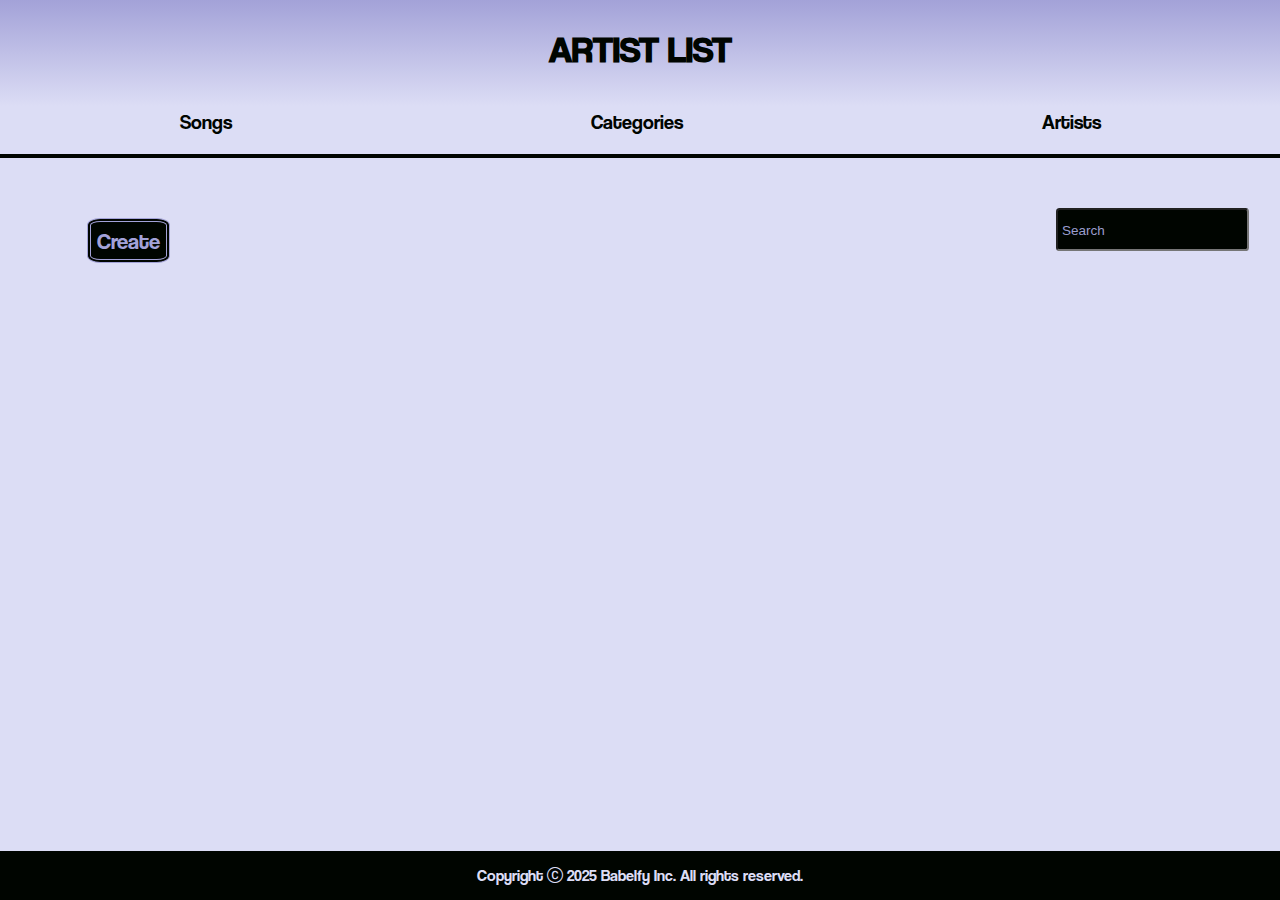
==== front/html/ArtistList.html @ 94ed05c0 "Front" ====
<!DOCTYPE html>
<html lang="en">

<head>
    <meta charset="UTF-8">
    <title>Artist list</title>

    <link rel="stylesheet" href="../style/style.css">

    <link rel="stylesheet" href="https://cdn.jsdelivr.net/npm/bootstrap-icons@1.11.3/font/bootstrap-icons.min.css">

</head>

<body>
    <header>
        <h1 onclick="moveToThumbnail()">Artist List</h1>
        <nav>
            <ul>
                <a href="SongList.html">
                    <li>Songs</li>
                </a>
                <a href="CategoryList.html">
                    <li>Categories</li>
                </a>
                <a href="ArtistList.html">
                    <li>Artists</li>
                </a>
            </ul>
        </nav>

    </header>
    <main class="list Artist" id="main">

        <div id="PopUp" class="PopUp">
            <h1 id="TitlePopUp">SUCCESS</h1>
            <p id="textPopUp">lorem dhsauighas dsaghjkh sdaujfgh</p>
            <button onclick="hidePopUp()">OK</button>
        </div>

        <div id="PopUpDelete" class="PopUpDelete">
            <h1 id="TitlePopUp">DELETE</h1>
            <p id="textPopUp">Are you sure you want to delete this artist?</p>
            <button id="noDelete" onclick="showActionBTN()">NO</button>
            <button id="yesDelete" onclick="deleteArtist()">YES</button>
        </div>

        <section class="createSection">

            <button id="createBtn" onclick="showActionBTNcr()" class="create-btn">
                Create
            </button>

            <div id="createArtists" class="form formCreate artist">
                <i onclick="showActionBTNcr()" class="bi bi-x-circle-fill"></i>

                <div class="option">

                    <div class="input-container">
                        <label class="input-name" for="inputName">New name</label>
                        <input class="dataAPI createArtist" id="inputName" name="name" type="text" placeholder="Write the name here">
                    </div>

                    <div class="button-ctn">
                        <button type="submit" class="options" onclick="createArtist()">
                            Submit
                        </button>
                    </div>

                </div>

            </div>
        </section>

        <section class="ListSection" id="ListSection"></section>
        <section class="asideSection">
            <input type="text" placeholder="Search" name="Search" id="searchInput" class="dataAPI">
        </section>
    </main>

    <footer>
        <p>Copyright <i class="bi bi-c-circle"></i> 2025 Babelfy Inc. All rights reserved.</p>
    </footer>

    <script src="../js/script.js"></script>

</body>

</html>
---- front/style/style.css ----
@font-face {
    font-family: Coolvetica;
    src: url(../resources/fonts/Coolvetica\ Rg.otf);
}

/*
COLORS
DARK BLUE: #555B6E
MEDIUM BLUE: #89B0AE
LIGHT BLUE: #BEE3DB
WHITISH BLUE (BASE): #FAF9F9
PINK: #FFD6BA
*/

:root {
    /*! Colors*/
    /*
    --dark: #555B6E;
    --medium: #89B0AE;
    --light: #BEE3DB;
    --white: #FAF9F9;
    --pink: #FFD6BA;
    */

    --dark: #000500;
    --medium: #a3a2d8;
    --light: #dcddf5;
    --white: #9B9ECE;

}

body {
    margin: 0px;
    background-color: var(--light);
    font-family: 'Coolvetica';
}

a {
    text-decoration: none;
}

#container {
    width: 100%;
    height: 100vh;
}

header {
    height: 20%;
    background-image: linear-gradient(0deg, var(--light) 31%, var(--medium) 100%);
    border-bottom: 0.5vh solid var(--dark);
}

header>h1 {
    margin: 0 auto;
    padding-top: 3vh;
    text-align: center;
    color: var(--dark);
    font-size: 4vh;
    cursor: pointer;
}

header>nav {
    margin-top: 20px;
}

header>nav>ul {
    list-style: none;
    margin: 0;
    display: flex;
    justify-content: space-around;
    padding-left: 0px;
}

header>nav>ul>a>li {
    font-size: 20px;
    color: var(--dark);
}

header>nav>ul>a {
    padding: 20px 100px;
}

header>nav>ul>a:hover {
    border-top-left-radius: 10px;
    border-top-right-radius: 10px;
    background-color: var(--light);
    filter: brightness(1.2);
    /* Incrementa la luminosidad */
}

main {
    margin: 30px 15% 100px;
    height: calc(100vh - 20vh - 146px);
}

footer {
    width: 100%;
    height: auto;
    background-color: var(--dark);
    position: fixed;
    bottom: 0;
    background-color: var(--dark);
    margin-top: 30px;
    z-index: 10;
}

button {
    cursor: pointer;
}

div.PopUp {
    display: none;
    background-color: var(--dark);
    border: 5px double var(--medium);
    color: var(--light);
    position: absolute;
    z-index: 10;
    font-size: 14px;
    /* min-width: 200px;
    max-width: 500px; */
    width: 200px;
    padding: 20px;
    padding: 20px;

    button {
        background-color: var(--light);
        font-family: 'Coolvetica';
        color: var(--dark);
        border: 2px solid var(--medium);
    }

    #TitlePopUp {
        /* red */
        color: greenyellow;
        font-size: 25px;
        padding: 0px;
        margin: 0px;
    }

    button:hover {
        color: var(--light);
        background-color: var(--dark);
    }
}

.error {
    color: red;
}

footer>p {
    margin: 10px;
    text-align: center;
    padding: 5px;
    color: var(--light);
}


button.options {
    width: fit-content;
    height: fit-content;
    font-size: 100%;
    font-weight: bold;
    color: var(--light);
    background-color: var(--dark);
    filter: brightness(1);
    border: 2px solid var(--medium);
    border-radius: 0.5vh;
    margin: 0 auto;
    margin-top: 1vh;
    padding: 0.5vh 1.2vh;
}

button.options:hover {
    color: var(--light);
    background-color: var(--dark);
    filter: brightness(1.2);
    cursor: pointer;
}

.pointer {
    cursor: pointer;
}

/** Category Details*/
main.catDetails {
    text-align: center;
}

header>h1 {
    text-transform: uppercase;
}

main.catDetails>section>div>table>thead>tr>th {
    text-transform: uppercase;
    padding: 15px;
    background-color: var(--dark);
    color: var(--light);
}

main.catDetails>section>div>table>tbody>tr:hover {
    background-color: var(--light);
    filter: brightness(1.2);
}

main.catDetails>section>div>table>tbody>tr>td {
    padding: 12px;
}

h1>button>i {
    color: var(--dark);
    cursor: pointer;
}

h1>button {
    background-color: transparent;
    border-width: 0px;
    transform: scale(1.7);
}

main.catDetails>section {
    width: 100%;
}

main.catDetails>section>div>table {
    margin: 50px auto 0px;
    border: 1px solid var(--dark);
    border-collapse: collapse;
    width: 90%;
}

main.catDetails>section>div>table>thead>tr>th:first-child,
main.catDetails>section>div>table>tbody>tr>td:first-child {
    padding-right: 80px;
    padding-left: 15px;
}

main.catDetails>section>div>table>tbody>tr>td:first-child {
    min-width: 100px;
}


div.updater {
    display: none;
    position: absolute;
    right: 2%;
    width: fit-content;
    border: 3px var(--dark) solid;
    border-radius: 8px;
    padding: 15px;
    background-color: var(--medium);
    margin: 5vh auto 0;
    height: fit-content;


    h3 {
        text-align: center;
        padding-right: 1vh;
        color: var(--dark);
        font-size: 2.5vh;
        font-weight: bold;
        letter-spacing: 0.8px;
        margin-bottom: 5px;
    }

    i {
        color: var(--dark);
        position: absolute;
        right: 10px;
        cursor: pointer;
    }

    form#createForm {
        display: flex;
        flex-direction: column;
        text-align: center;

        input {
            color: var(--white);
            background-color: var(--dark);
            border-radius: 0.4vh;
            padding: 0.5vh;
            width: 20vh;
            margin-bottom: 6px;
        }

        input::placeholder {
            font-size: 1.5vh;
            color: var(--white)a0;
        }

        button {
            width: fit-content;
            height: fit-content;
            font-size: 100%;
            font-weight: bold;
            color: var(--light);
            background-color: var(--dark);
            filter: brightness(1);
            border: 2px solid var(--light);
            border-radius: 0.5vh;
            margin: 0 auto;
            margin-top: 1vh;
            padding: 0.5vh 1.2vh;
        }

        button:hover {
            color: var(--light);
            background-color: var(--dark);
            filter: brightness(1.2);
            cursor: pointer;
        }
    }
}

main.catDetails {
    display: flex;
    text-align: center;
    justify-content: center;
    height: fit-content !important;

    section.sectionDetails {
        display: flex;
        flex-wrap: wrap;
        text-align: center;
        justify-content: center;
        color: var(--dark);
        border: 5px double var(--dark);

        .dataContainer {
            margin: 0px 20px 10px;
        }
    }

    section.deleteSection {
        width: 20%;
        margin: 0 auto;
        position: absolute;
        left: 0;
    }

    button.dlCategory-btn {
        margin: 30px 10px 5px;
        width: 5vw;
        height: 5vh;
        left: 0;
        font-family: Coolvetica;
        background-color: var(--medium);
        color: var(--dark);
        border: 4px double var(--medium);
        border-radius: 9px;
        font-size: 2.5vh;
        color: var(--medium);
        background-color: var(--dark);
    }

    a {
        position: relative;

        i.remove {
            position: absolute;
            margin: 10px;
            right: 0;
        }
    }

    button.dlCategory-btn:hover {
        background-color: var(--medium);
        color: var(--dark);
        border: 4px double var(--dark);
        box-shadow: 1px 2px 32px 7px rgb(253, 255, 255);
    }
}

div.PopUp {
    left: 50%;
    top: 20%;
    transform: translate(-50%, -50%);
}

a.pointer:hover {
    color: var(--dark);
}

/** Song details*/

main.songDetails {
    text-align: center;

    section#sectionDetails {
        display: flex;
        flex-wrap: wrap;
        text-align: center;
        flex-direction: column;
        justify-content: center;
        width: fit-content;
        margin: 0 auto;
        color: var(--dark);
        border: 5px double var(--dark);

        .usualDataContainer {
            display: flex;

            .dataContainer {
                margin: 0px 20px 10px;
            }
        }

    }
}



section#sectionUpdate {

    position: absolute;
    left: 10%;

}

@media (max-width: 1060px) {
    section#sectionUpdate {
        left: 5%;
        /* Valor para pantallas con ancho menor o igual a 1060px */
    }
}

header>div>h1 {
    margin: 0 auto;
    padding-top: 3vh;
    text-align: center;
    color: var(--dark);
    font-size: 4vh;
    cursor: pointer;
}

div.PopUp {
    text-align: center;
    top: 30%;
    left: 50%;
    transform: translate(-50%, -50%);
}

.btn-container {
    margin: 0 auto;
}

a.categoryHover:hover {
    color: black;
}

/** Modify Song*/
input,
select {
    color: var(--white);
    background-color: var(--dark);
    border-radius: 0.4vh;
    padding: 0.5vh;
    width: 20vh;
}

input::placeholder {
    font-size: 1.5vh;
    color: var(--white)a0;
}

input.title-input {
    margin-top: 3vh;
    margin: 0 auto;
}

button.sbt-upSong-btn {
    display: none;
    margin-top: 40px !important;
}

#nameContainer {
    justify-content: center;
}

div.PopUpUpdate {
    display: none;
    flex-direction: column;
    background-color: var(--dark);
    border: 5px double var(--medium);
    color: var(--light);
    position: absolute;
    z-index: 10;
    font-size: 14px;
    width: 200px;
    padding: 20px;

    button {
        background-color: var(--light);
        font-family: 'Coolvetica';
        color: var(--dark);
        border: 2px solid var(--medium);
    }

    #TitlePopUp {
        /* red */
        color: red;
        font-size: 25px;
        padding: 0px;
        margin: 0px;
    }

    button:hover {
        color: var(--light);
        background-color: var(--dark);
    }

    #noDelete {
        color: white;
        background-color: green;
    }

    #yesDelete {
        color: white;
        background-color: red
    }

    #yesDelete:hover {
        background-color: white;
        color: red;
    }

    #noDelete:hover {
        color: green;
        background-color: white;
    }
}

.removeBTN::before {
    z-index: 2;
    position: absolute;
    right: 10px;
    margin-right: 5px;
    margin-top: 12px;
    color: var(--dark);
    height: 16px;
}

.removeBTN:hover::before {
    box-shadow: 1px 2px 32px 7px rgb(253, 255, 255);

}

/** List*/

main.list>section>a {
    border: 4px double var(--dark);
    border-top-left-radius: 20px;
    border-top-right-radius: 20px;
    margin: 15px 10px 5px;
    width: 200px;
}

main.list>section>a>div>.imagen {
    border-top-left-radius: 16px;
    border-top-right-radius: 16px;
    background-color: #849cae5b;
    /*! No se modifica, es el color de imagen por defecto.*/
    width: 100%;
}

main.list>section>a>div>p {
    color: var(--dark);
}

main.list>section>a:hover {
    box-shadow: 1px 2px 32px 7px rgb(253, 255, 255);
}

main.list {
    display: flex;
    text-align: center;
    justify-content: center;
    height: fit-content !important;

    section.ListSection {
        display: flex;
        flex-wrap: wrap;
        text-align: center;
        justify-content: center;
    }

    section.createSection,
    section.asideSection {
        width: 20%;
        margin: 0 auto;
        position: absolute;
    }

    section.asideSection {
        right: 0;
    }

    input#searchInput {
        margin-top: 20px;
        height: 30px;
        font-size: 15px;
    }

    section.createSection {
        left: 0;
    }

    a {
        position: relative;

        i.remove {
            position: absolute;
            margin: 10px;
            right: 0;
        }
    }

    button.create-btn {
        margin: 30px 10px 5px;
        max-width: 100px;
        height: 5vh;
        left: 0;
        font-family: Coolvetica;
        border: 4px double var(--medium);
        border-radius: 16%;
        font-size: 2.5vh;
        color: var(--medium);
        background-color: var(--dark);
    }

    button.create-btn:hover {
        background-color: var(--medium);
        color: var(--dark);
        border: 4px double var(--dark);
        box-shadow: 1px 2px 32px 7px rgb(253, 255, 255);
    }
}

main.list {
    section {
        a.song {
            height: 100px;

            div {
                .imagen {
                    height: 60px;
                }

                p {
                    margin-top: 10px;

                }
            }
        }

        a.category {
            height: 200px;

            div {
                .imagen {
                    height: 150px
                }
            }

        }
    }
}


.form, .form:not(.song)  {
    left: 15%;
}

.form.song {
    z-index: 4;
    left: 50%;
    top: 40%;
    transform: translate(-50%, -50%);
}

div.form {
    display: none;
    width: fit-content;
    border: 3px var(--dark) solid;
    border-radius: 8px;
    padding: 15px;
    background-color: var(--medium);
    margin: 5vh auto 0;
    height: fit-content;
    z-index: 1;

    position: absolute;


    i {
        color: var(--dark);
        position: absolute;
        right: 10px;
        cursor: pointer;
    }

    div.option {
        display: flex;
        flex-direction: column;
        text-align: center;

        div.input-container {
            padding: 1vh 0px;
            display: flex;
            flex-direction: column;
            width: fit-content;
            margin: 0 auto;

            label.input-name {
                text-align: center;
                padding-right: 1vh;
                color: var(--dark);
                font-size: 2.5vh;
                font-weight: bold;
                letter-spacing: 0.8px;
                margin-bottom: 5px;
            }

            input,
            select {
                color: var(--white);
                background-color: var(--dark);
                border-radius: 0.4vh;
                padding: 0.5vh;
                width: 20vh;
            }

            input::placeholder {
                font-size: 1.5vh;
                color: var(--white)a0;

            }
        }
    }
}

div.PopUpDelete {
    display: none;
    background-color: var(--dark);
    border: 5px double var(--medium);
    color: var(--light);
    position: absolute;
    z-index: 10;
    font-size: 14px;
    width: 200px;
    padding: 20px;

    button {
        background-color: var(--light);
        font-family: 'Coolvetica';
        color: var(--dark);
        border: 2px solid var(--medium);
    }

    #TitlePopUp {
        /* red */
        color: red;
        font-size: 25px;
        padding: 0px;
        margin: 0px;
    }

    button:hover {
        color: var(--light);
        background-color: var(--dark);
    }

    #noDelete {
        color: white;
        background-color: green;
    }

    #yesDelete {
        color: white;
        background-color: red
    }

    #yesDelete:hover {
        background-color: white;
        color: red;
    }

    #noDelete:hover {
        color: green;
        background-color: white;
    }
}

.removeBTN::before {
    z-index: 2;
    position: absolute;
    right: 10px;
    margin-right: 5px;
    color: var(--dark);
    height: 16px;
}

.removeBTN:hover::before {
    box-shadow: 1px 2px 32px 7px rgb(253, 255, 255);
}

.category.removeBTN::before {
    margin-top: 18px;
}

.song.removeBTN::before {
    margin-top: 12px;
}

/** Thumbnail */
div.thumbnail {

    header {
        h1 {
            cursor: default;
            padding-top: 5vh;
            font-size: 5vh;
        }

        height: 15%;
    }

    main {
        h2 {
            color: var(--dark);
            text-align: center;
            cursor: default;
        }

        .containersContainer {
            height: 100%;
            width: 100%;
            display: flex;
            text-align: center;
            justify-content: space-around;

            .listContainer {
                color: var(--dark);
                border: 4px double var(--dark);
                border-top-left-radius: 20px;
                border-top-right-radius: 20px;
                margin: 15px 10px 5px;
                width: 50%;
                height: 100%;

                h3 {
                    font-size: 25px;
                }

                .thumbColor {
                    border-top-left-radius: 20px;
                    border-top-right-radius: 20px;
                    width: 90%;
                    height: 80%;
                    margin: 20px auto;

                }

                #thumbColorCategories {
                    background-color: #5EBE8B;
                }

                #thumbColorSong {
                    background-color: #AAAEED;
                }
                #thumbColorArtists {
                    background-color: #995ACF;
                }
            }
        }

        .listContainer:hover {
            box-shadow: 1px 2px 32px 7px rgb(253, 255, 255);
        }
    }
}
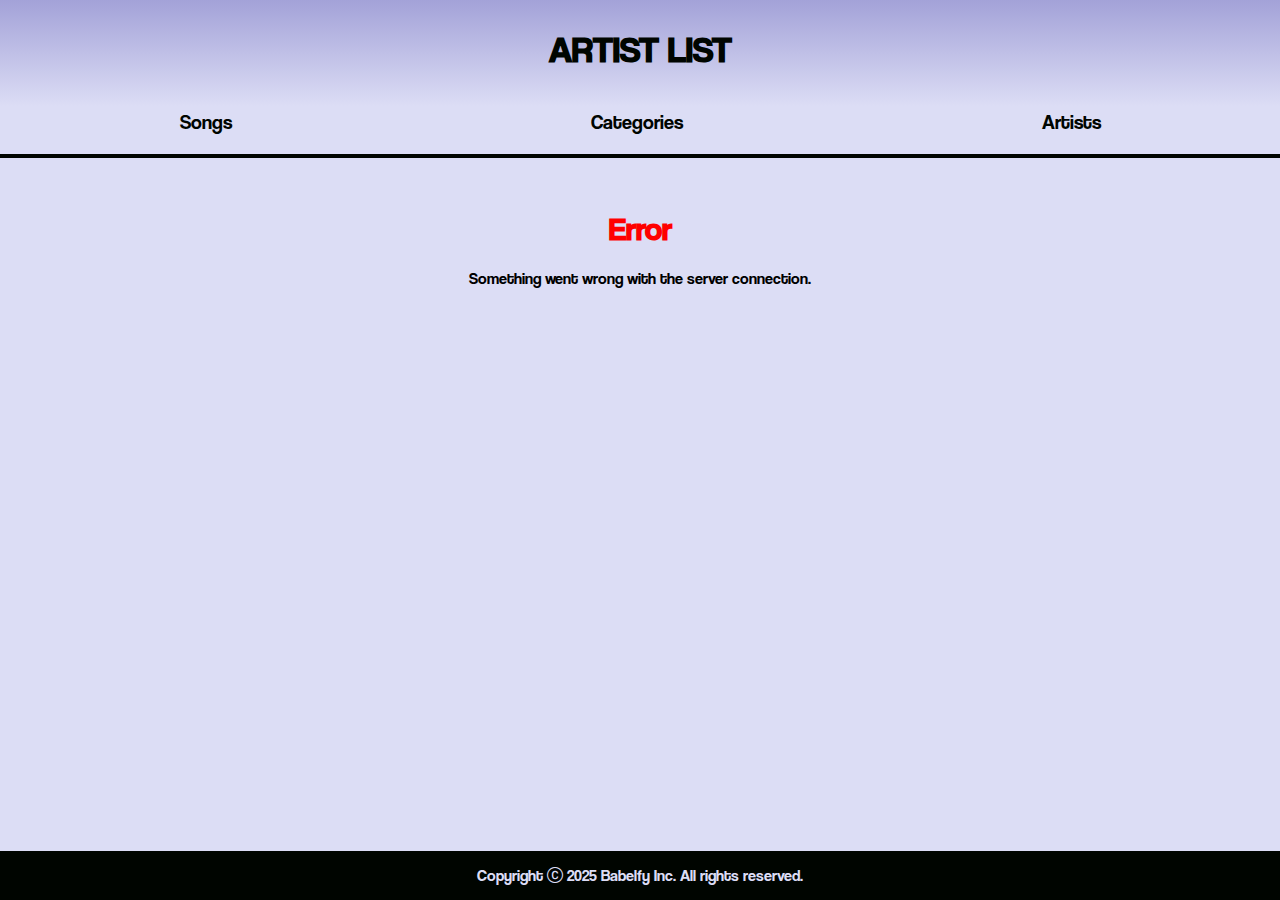
==== commit 872f80ad: "Fixed a text confirmation" ====
--- a/front/html/ArtistList.html
+++ b/front/html/ArtistList.html
@@ -39,7 +39,7 @@
 
         <div id="PopUpDelete" class="PopUpDelete">
             <h1 id="TitlePopUp">DELETE</h1>
-            <p id="textPopUp">Are you sure you want to delete this artist?</p>
+            <p id="textPopUp">Are you sure you want to delete this artist? The songs from this artist will be deleted as well if you delete them.</p>
             <button id="noDelete" onclick="showActionBTN()">NO</button>
             <button id="yesDelete" onclick="deleteArtist()">YES</button>
         </div>
--- a/front/style/style.css
+++ b/front/style/style.css
@@ -37,6 +37,11 @@
 
 a {
     text-decoration: none;
+    color: var(--dark);
+}
+
+a:hover {
+    color: var(--medium);
 }
 
 #container {
@@ -182,7 +187,7 @@
 }
 
 /** Category Details*/
-main.catDetails {
+main.catDetails,main.artistDetails {
     text-align: center;
 }
 
@@ -190,19 +195,19 @@
     text-transform: uppercase;
 }
 
-main.catDetails>section>div>table>thead>tr>th {
+main.catDetails>section>div>table>thead>tr>th,main.artistDetails>section>div>table>thead>tr>th {
     text-transform: uppercase;
     padding: 15px;
     background-color: var(--dark);
     color: var(--light);
 }
 
-main.catDetails>section>div>table>tbody>tr:hover {
+main.catDetails>section>div>table>tbody>tr:hover, main.artistDetails>section>div>table>tbody>tr:hover {
     background-color: var(--light);
     filter: brightness(1.2);
 }
 
-main.catDetails>section>div>table>tbody>tr>td {
+main.catDetails>section>div>table>tbody>tr>td, main.artistDetails>section>div>table>tbody>tr>td {
     padding: 12px;
 }
 
@@ -217,11 +222,11 @@
     transform: scale(1.7);
 }
 
-main.catDetails>section {
+main.catDetails>section, main.artistDetails>section {
     width: 100%;
 }
 
-main.catDetails>section>div>table {
+main.catDetails>section>div>table, main.artistDetails>section>div>table {
     margin: 50px auto 0px;
     border: 1px solid var(--dark);
     border-collapse: collapse;
@@ -229,12 +234,15 @@
 }
 
 main.catDetails>section>div>table>thead>tr>th:first-child,
-main.catDetails>section>div>table>tbody>tr>td:first-child {
+main.catDetails>section>div>table>tbody>tr>td:first-child, 
+main.artistDetails>section>div>table>thead>tr>th:first-child,
+main.artistDetails>section>div>table>tbody>tr>td:first-child {
     padding-right: 80px;
     padding-left: 15px;
 }
 
-main.catDetails>section>div>table>tbody>tr>td:first-child {
+main.catDetails>section>div>table>tbody>tr>td:first-child, 
+main.artistDetails>section>div>table>tbody>tr>td:first-child {
     min-width: 100px;
 }
 
@@ -312,7 +320,7 @@
     }
 }
 
-main.catDetails {
+main.catDetails, main.artistDetails {
     display: flex;
     text-align: center;
     justify-content: center;
@@ -375,10 +383,6 @@
     left: 50%;
     top: 20%;
     transform: translate(-50%, -50%);
-}
-
-a.pointer:hover {
-    color: var(--dark);
 }
 
 /** Song details*/
@@ -402,6 +406,12 @@
 
             .dataContainer {
                 margin: 0px 20px 10px;
+                a.Artist:hover {
+                    color: var(--medium);
+                }
+                a.Artist {
+                    color: var(--dark);
+                }
             }
         }
 
@@ -445,7 +455,7 @@
 }
 
 a.categoryHover:hover {
-    color: black;
+    color: var(--medium);
 }
 
 /** Modify Song*/
@@ -638,7 +648,7 @@
 
 main.list {
     section {
-        a.song {
+        a.song, a.artist {
             height: 100px;
 
             div {
@@ -676,6 +686,54 @@
     left: 50%;
     top: 40%;
     transform: translate(-50%, -50%);
+    .multiselect {
+        width: 200px;
+        position: relative;
+    }
+    
+    .selectBox {
+        position: relative;
+        display: flex;
+        flex-direction: column;
+    }
+    
+    .selectBox select {
+        width: 100%;
+        font-weight: bold;
+    }
+    
+    .overSelect {
+        position: absolute;
+        left: 0;
+        right: 0;
+        top: 0;
+        bottom: 0;
+    }
+    
+    #checkboxes {
+        position: absolute;
+        top: 87%;
+        width: 100%;
+        max-height: 100px;
+        overflow-y: scroll;
+        display: none;
+        border: 1px #dadada solid;
+        background-color: var(--dark);
+        color: var(--light);
+        .artistCheckbox {
+            width: 20px;
+        }
+    }
+    
+    #checkboxes label {
+        display: block;
+        text-align: left;
+        margin: 5px;
+    }
+    
+    #checkboxes label:hover {
+        background-color: #1e90ff;
+    }
 }
 
 div.form {
@@ -728,6 +786,10 @@
                 border-radius: 0.4vh;
                 padding: 0.5vh;
                 width: 20vh;
+                margin: 0 auto;
+                box-sizing: border-box;
+                font-size: small;
+                font-weight: lighter;
             }
 
             input::placeholder {
@@ -878,4 +940,16 @@
             box-shadow: 1px 2px 32px 7px rgb(253, 255, 255);
         }
     }
+}
+
+p#artistName {
+    max-width: 180px;
+}
+
+input[type="date"]::-webkit-calendar-picker-indicator {
+    background-color: var(--medium);
+}
+
+input[type="date"]::-webkit-calendar-picker-indicator:hover {
+    cursor: pointer;
 }